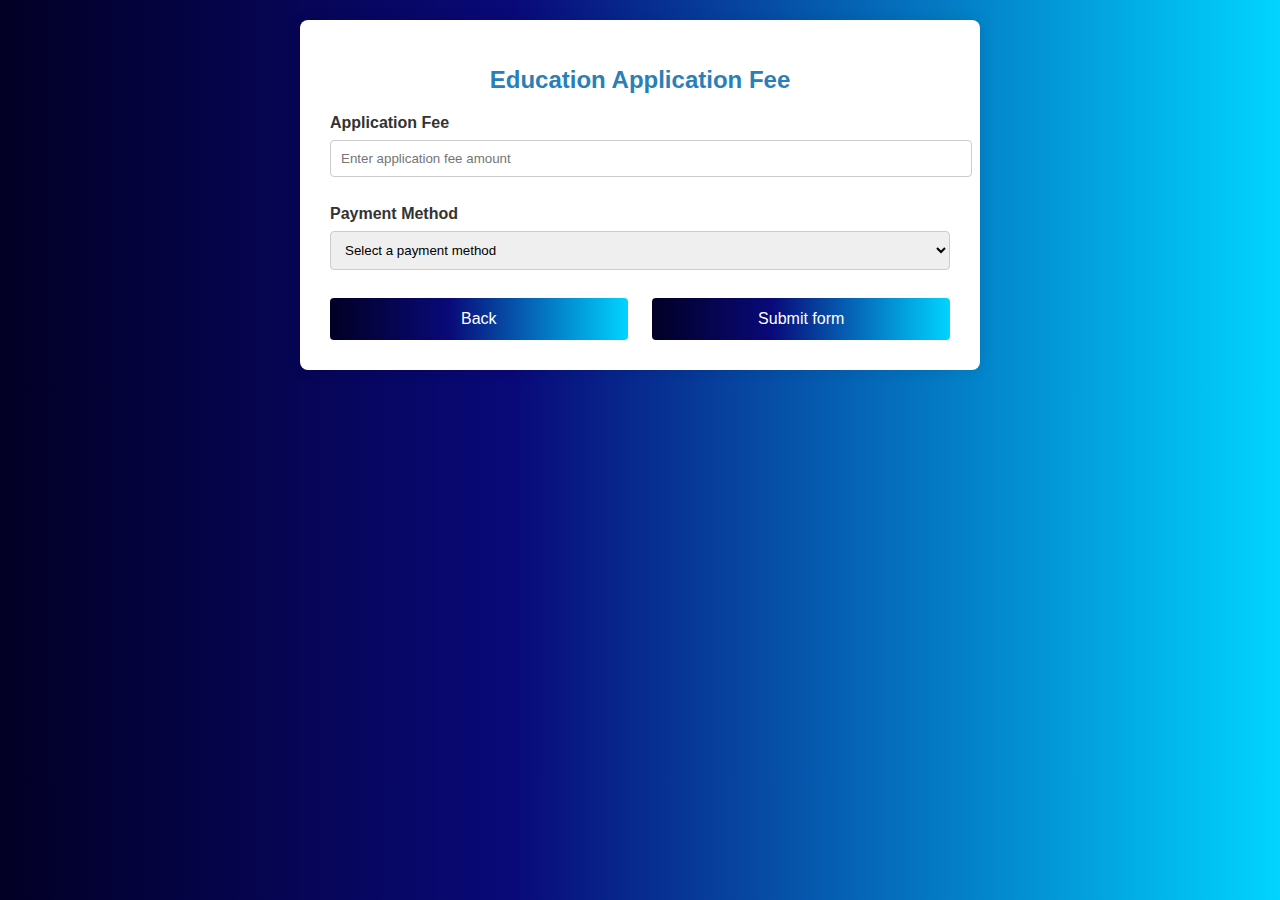
==== application fee.html @ 9325d373 "Add files via upload" ====
<!DOCTYPE html>
<html lang="en">
<head>
    <meta charset="UTF-8">
    <meta name="viewport" content="width=device-width, initial-scale=1.0">
    <title>Education Application Fee</title>
    <style>
        body {
            font-family: Arial, sans-serif;
            background: rgb(2,0,36);
background: linear-gradient(90deg, rgba(2,0,36,1) 0%, rgba(9,9,121,1) 40%, rgba(0,212,255,1) 100%);
            color: #333;
            padding: 20px;
            margin: 0;
        }
        .container {
            width: 50%;
            margin: 0 auto;
            background-color: #ffffff;
            padding: 30px;
            border-radius: 8px;
            box-shadow: 0 0 15px rgba(0, 0, 0, 0.1);
        }
        h1 {
            text-align: center;
            color: #2980b9;
            font-size: 24px;
            margin-bottom: 20px;
        }
        label {
            font-weight: bold;
            margin-top: 10px;
            display: block;
        }
        input, select {
            width: 100%;
            padding: 10px;
            margin: 8px 0;
            border: 1px solid #ccc;
            border-radius: 4px;
        }
        .form-section {
            margin-bottom: 20px;
        }
        .row {
            display: flex;
            justify-content: space-between;
        }
        .row div {
            flex: 1;
            margin-right: 10px;
        }
        .row div:last-child {
            margin-right: 0;
        }
        .button-container {
            display: flex;
            justify-content: space-between;
        }
        .button {
            padding: 12px 20px;
            background: linear-gradient(90deg, rgba(2,0,36,1) 0%, rgba(9,9,121,1) 40%, rgba(0,212,255,1) 100%);
            color: #fff;
            border: none;
            border-radius: 4px;
            cursor: pointer;
            font-size: 16px;
            width: 48%;
        }
        .button:hover {
            background-color: #3498db;
        }
        .button:disabled {
            background-color: #bdc3c7;
            cursor: not-allowed;
        }
    </style>
</head>
<body>

    <div class="container">
        <h1>Education Application Fee</h1>

        <form action="#" method="POST">
            <!-- Application Fee Section -->
            <div class="form-section">
                <label for="application-fee">Application Fee</label>
                <input type="number" id="application-fee" name="application-fee" required placeholder="Enter application fee amount" step="0.01">
            </div>

            <!-- Payment Method Section -->
            <div class="form-section">
                <label for="payment-method">Payment Method</label>
                <select id="payment-method" name="payment-method" required>
                    <option value="">Select a payment method</option>
                    <option value="credit-card">Credit Card</option>
                    <option value="debit-card">Debit Card</option>
                    <option value="paypal">PayPal</option>
                    <option value="bank-transfer">Bank Transfer</option>
                </select>
            </div>

            <!-- Back and Next Buttons -->
            <div class="button-container">
                <button type="button" class="button" onclick="window.history.back()">Back</button>
                <button type="submit" class="button">Submit form</button>
            </div>
        </form>
    </div>

</body>
</html>
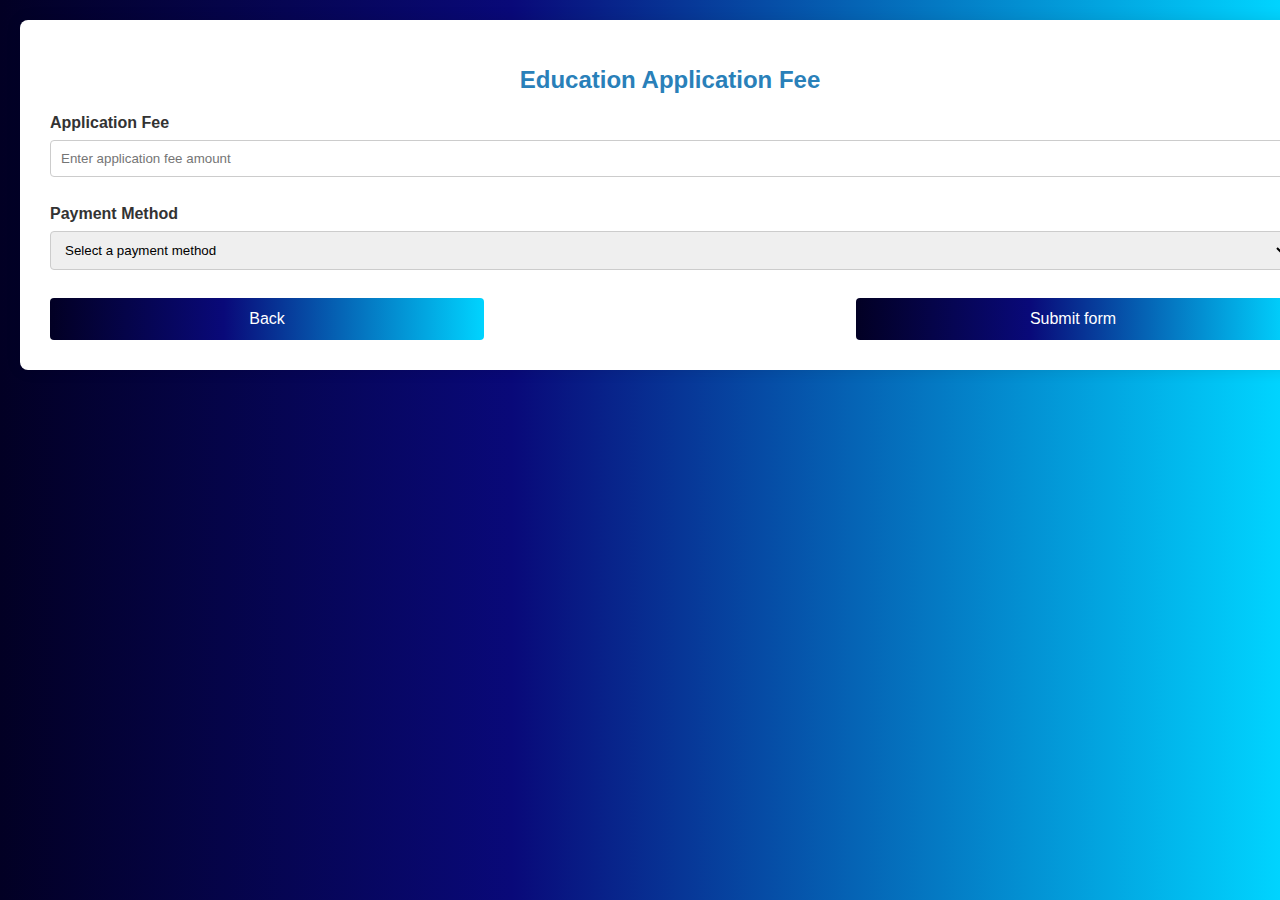
==== commit 7030e755: "application fee.html" ====
--- a/application fee.html
+++ b/application fee.html
@@ -14,7 +14,7 @@
             margin: 0;
         }
         .container {
-            width: 50%;
+            width: 100%;
             margin: 0 auto;
             background-color: #ffffff;
             padding: 30px;
@@ -65,7 +65,7 @@
             border-radius: 4px;
             cursor: pointer;
             font-size: 16px;
-            width: 48%;
+            width: 35%;
         }
         .button:hover {
             background-color: #3498db;
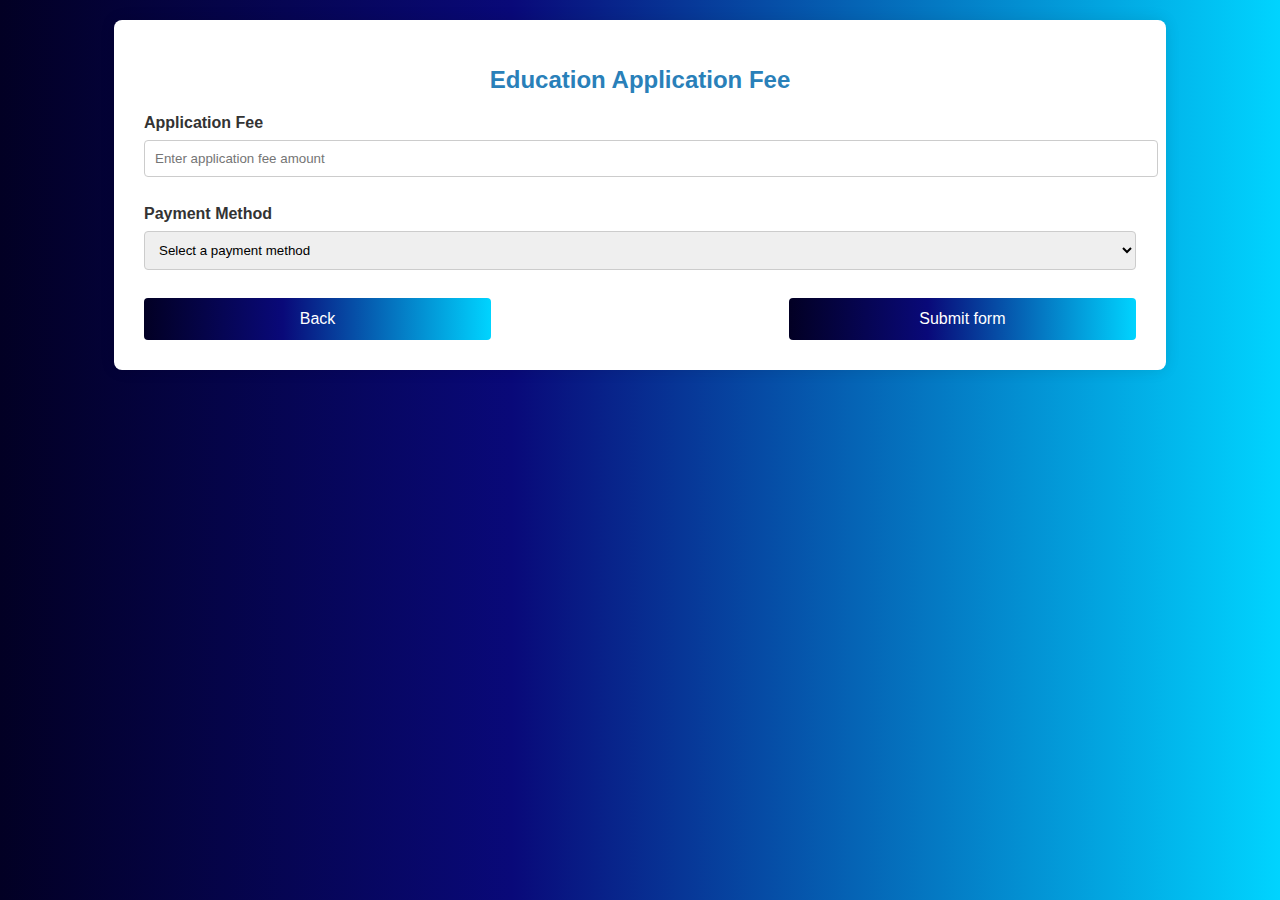
==== commit 90f29209: "application fee.html" ====
--- a/application fee.html
+++ b/application fee.html
@@ -14,7 +14,7 @@
             margin: 0;
         }
         .container {
-            width: 100%;
+            width: 80%;
             margin: 0 auto;
             background-color: #ffffff;
             padding: 30px;
